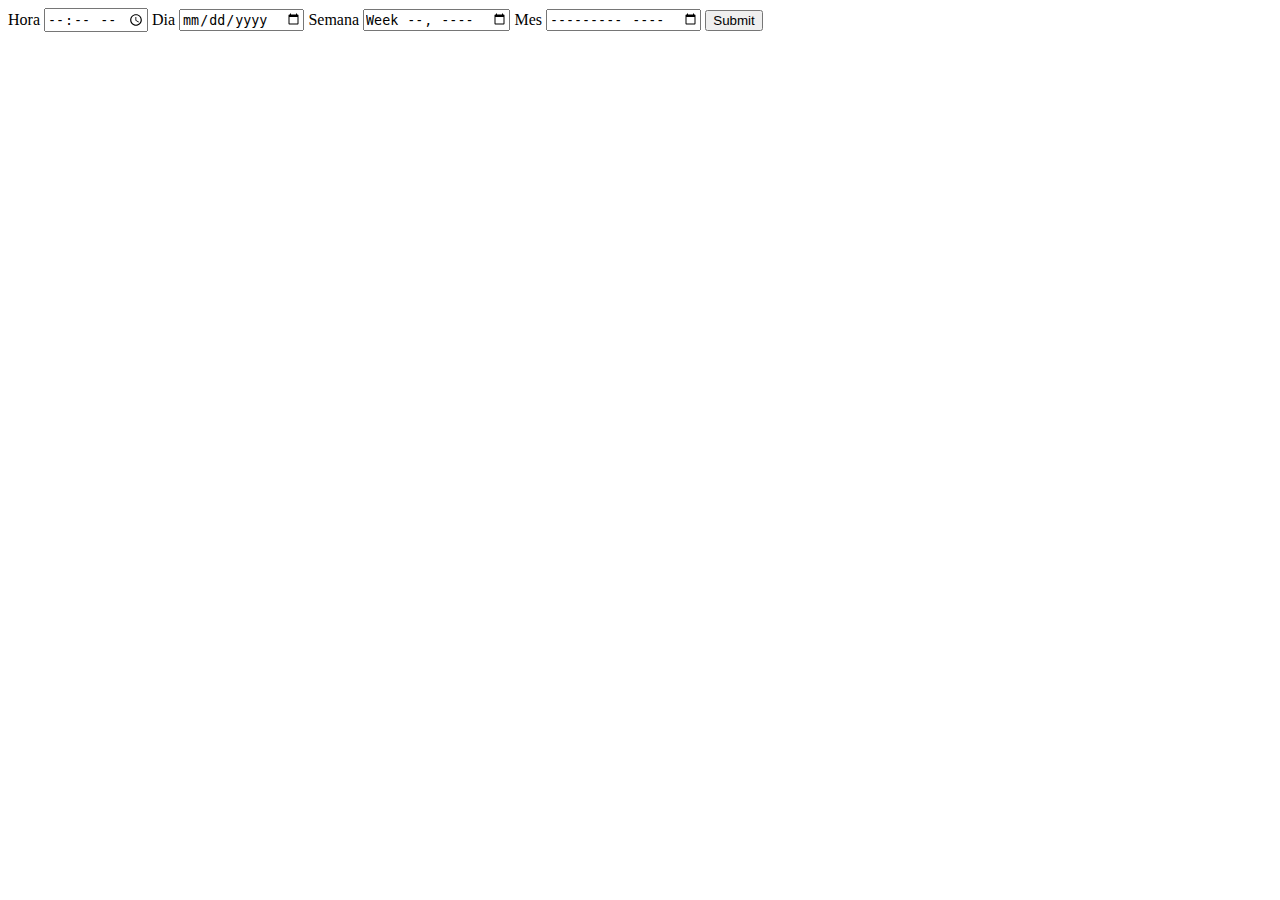
==== Calendario/Index.html @ d25fd78c "Se creo una nueva carpeta con el archivo calendario de HTML" ====
<html lang="en">
<head>
    <meta charset="UTF-8">
    <meta http-equiv="X-UA-Compatible" content="IE=edge">
    <meta name="viewport" content="width=device-width, initial-scale=1.0">
    <title>Calendario</title>
</head>
<body>
    <form action="">
        <label for="Hora">
            <span>Hora</span>
            <input type="time" id="Hora" name="Hora">
        </label>
        <label for="dia">
            <span>Dia</span>
            <input type="date" id="dia" name="dia">
        </label>
        <label for="Semana">
            <span>Semana</span>
            <input type="week" id="semana" name="semana">
        </label>
        <label for="Mes">
            <span>Mes</span>
            <input type="month" id="mes" name="mes">
        </label>
        <input type="submit">
    </form>
</body>
</html>
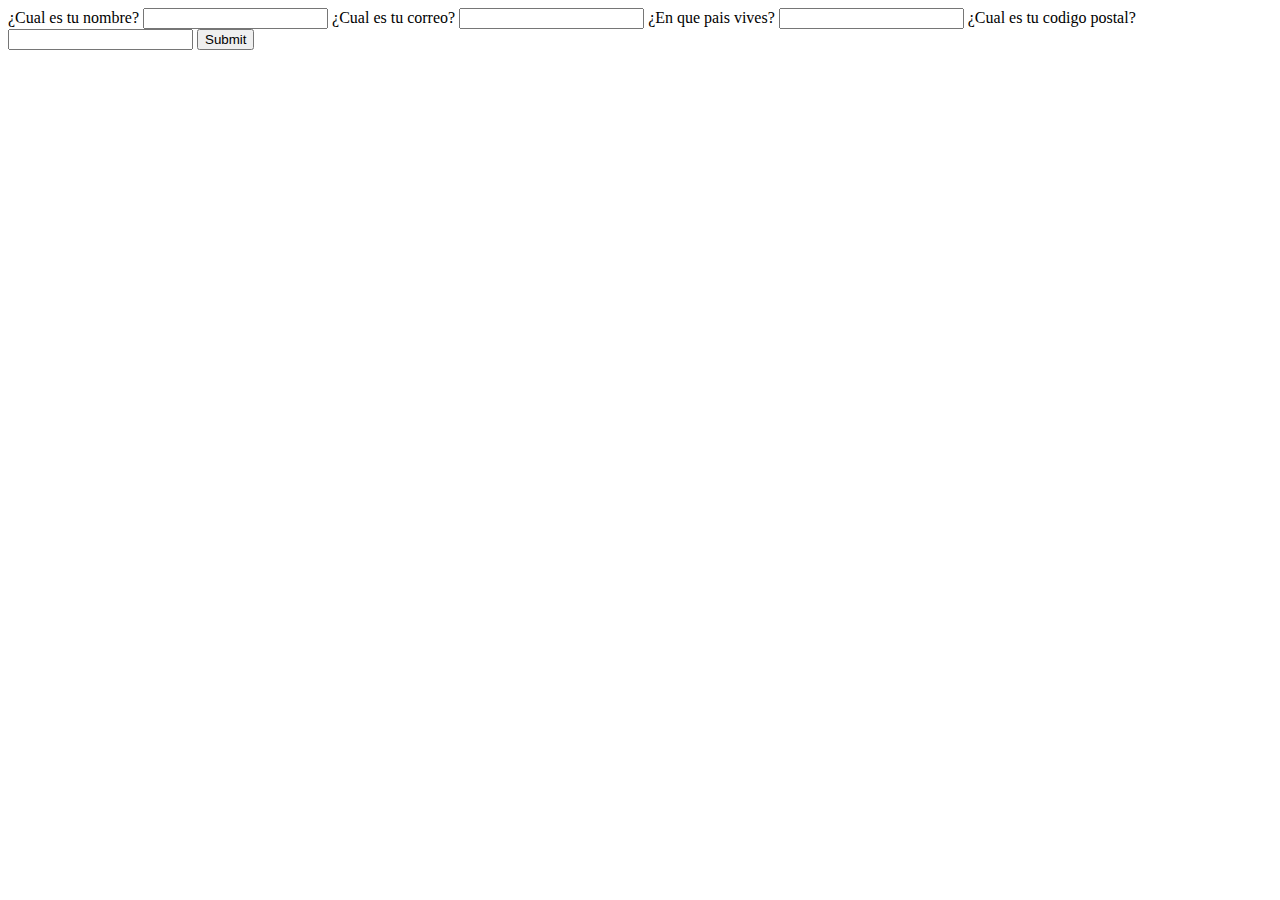
==== commit 28dedda0: "Se modifico el codigo html de formulario" ====
--- a/Calendario/Index.html
+++ b/Calendario/Index.html
@@ -6,24 +6,26 @@
     <title>Calendario</title>
 </head>
 <body>
-    <form action="">
-        <label for="Hora">
-            <span>Hora</span>
-            <input type="time" id="Hora" name="Hora">
+   <main>
+       <form action="">
+           <label for="nombre">
+               <span>¿Cual es tu nombre?</span>
+               <input type="text" id="nombre" name="nombre" autocomplete="name" required>
+           </label>
+           <label for="correo">
+            <span>¿Cual es tu correo?</span>
+            <input type="email" name="correo" id="correo" autocomplete="email" required>
         </label>
-        <label for="dia">
-            <span>Dia</span>
-            <input type="date" id="dia" name="dia">
+        <label for="pais">
+            <span>¿En que pais vives?</span>
+            <input type="text" name="pais" id="pais" autocomplete="country" required>
         </label>
-        <label for="Semana">
-            <span>Semana</span>
-            <input type="week" id="semana" name="semana">
-        </label>
-        <label for="Mes">
-            <span>Mes</span>
-            <input type="month" id="mes" name="mes">
+        <label for="cp">
+            <span>¿Cual es tu codigo postal?</span>
+            <input type="number" name="cp" id="cp" autocomplete="postal-code" required>
         </label>
         <input type="submit">
-    </form>
+       </form>
+   </main>
 </body>
 </html>